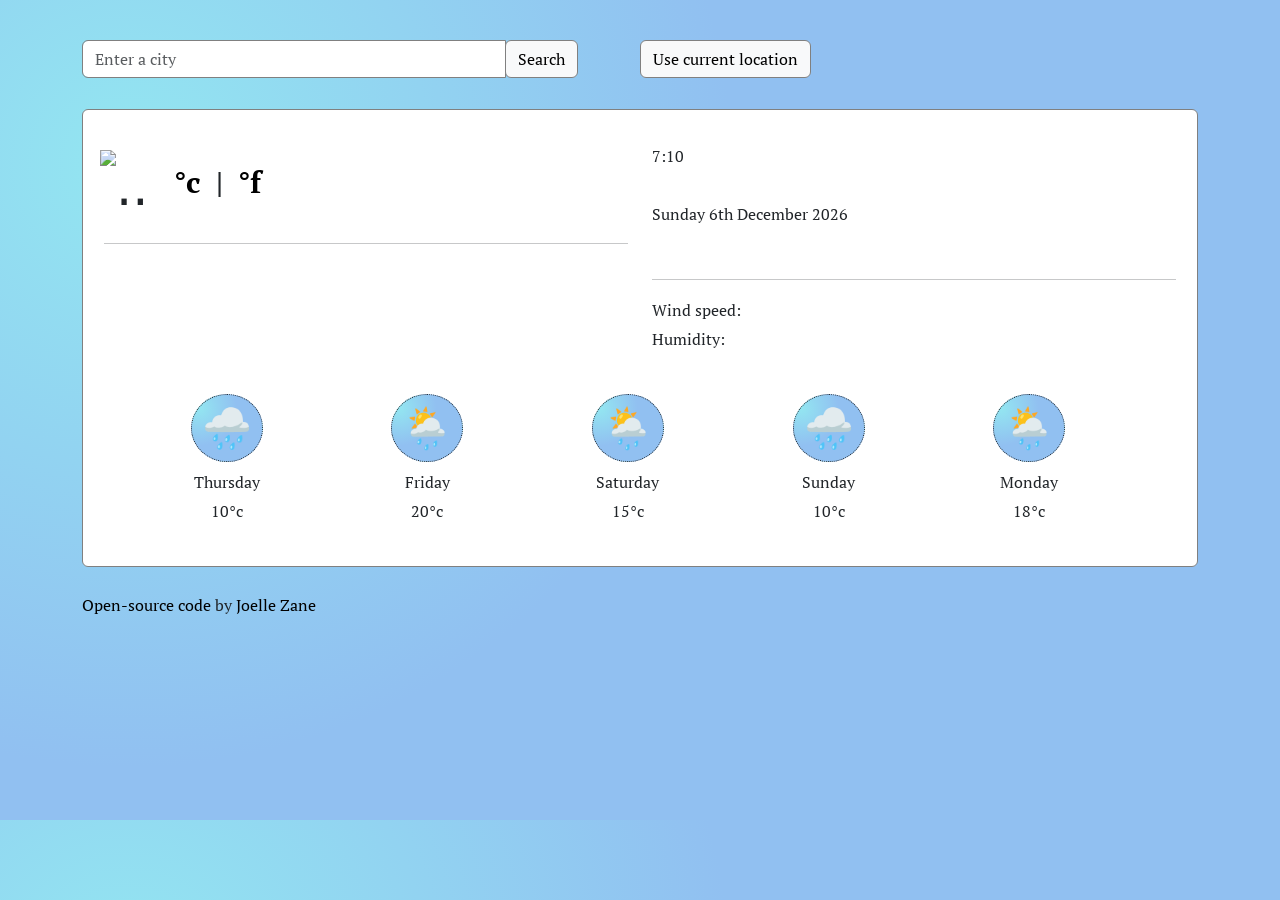
==== index.html @ 937398c7 "Added relevant icon from the API" ====
<!DOCTYPE html>
<html lang="en">
  <head>
    <meta charset="UTF-8" />
    <meta http-equiv="X-UA-Compatible" content="IE=edge" />
    <meta name="viewport" content="width=device-width, initial-scale=1.0" />
    <title>Weather</title>
    <link
      href="https://cdn.jsdelivr.net/npm/bootstrap@5.1.3/dist/css/bootstrap.min.css"
      rel="stylesheet"
      integrity="sha384-1BmE4kWBq78iYhFldvKuhfTAU6auU8tT94WrHftjDbrCEXSU1oBoqyl2QvZ6jIW3"
      crossorigin="anonymous"
    />
    <script src="https://unpkg.com/axios/dist/axios.min.js"></script>

    <script
      src="https://kit.fontawesome.com/01a1d92c42.js"
      crossorigin="anonymous"
    ></script>
    <link rel="preconnect" href="https://fonts.googleapis.com" />
    <link rel="preconnect" href="https://fonts.gstatic.com" crossorigin />
    <link
      href="https://fonts.googleapis.com/css2?family=PT+Serif:ital,wght@0,400;0,700;1,400;1,700&display=swap"
      rel="stylesheet"
    />
    <link rel="stylesheet" href="src/styles.css" />
  </head>
  <body>
    <div class="container">
      <div class="row">
        <div class="col-6">
          <form id="my-form">
          <div class="input-group mb-3 city-search" id="city-search-form">
            <input
              type="text"
              class="form-control"
              placeholder="Enter a city"
              aria-label="City Search"
              aria-describedby="basic-addon2"
              autocomplete="off"
              id="search-bar"/>
            <div class="input-group-append" id="form-input">
              <button type="submit" class="btn btn-light search-button">
                Search
              </button>
            </div>
            </form>
          </div>
        </div>
        <div class="col-6 location-button">
          <button type="submit" class="btn btn-light" id="location-button">
            Use current location
          </button>
        </div>
      </div>
      <div class="card" style="width: 40rem 100%">
        <img class="card-img-top" />
        <div class="card-body">
          <p class="card-text"></p>
          <div class="row">
            <div class="col-6 location-weather-column">
              <h1 class="city-name" id="city-name"></h1>
              <img src="#" alt=".." class ="cloud-rain-emoji-head" id="icon-head"/>
              <span class="temperature" id="temp-number"> </span>
              <span><a href="#" class="cTemp temperature" id="c-temp">°c</a></span>
              <span class=" temperature">|</span>
              <span> <a href="#" class="fTemp temperature"id="f-temp">°f</a></span>
              <hr />
              <div class="weather-today" id="weather-today"> </div>
            </div>

            <div class="col-6 weather-info-column">
              <div class="time" id="time">4:30PM</div>
              <br />
              <div class="date" id="date">Wednesday 30th March 2022</div>
              <br />
              <hr />
              <span class="wind-speed">Wind speed:</span>
              <span class="wind-speed-answer"id="wind-speed-answer"> </span>
              <br />
              <span class="humidity">Humidity:</span>
              <span class="humidity-answer"id="humidity-answer"> </span>
            </div>
          </div>
          <br />

          <div class="row five-day-weather">
            <div class="col-2">
              <span class="cloud-rain-emoji">🌧</span>
              <div class="day-1">Thursday</div>
              <div class="day-1-temperature">10°c</div>
            </div>
            <div class="col-2">
              <span class="cloud-sun-rain-emoji">🌦</span>
              <div class="day-1">Friday</div>
              <div class="day-1-temperature">20°c</div>
            </div>
            <div class="col-2">
              <span class="cloud-sun-rain-emoji">🌦</span>
              <div class="day-1">Saturday</div>
              <div class="day-1-temperature">15°c</div>
            </div>
            <div class="col-2">
              <span class="cloud-rain-emoji">🌧</span>
              <div class="day-1">Sunday</div>
              <div class="day-1-temperature">10°c</div>
            </div>
            <div class="col-2">
              <span class="cloud-sun-rain-emoji">🌦</span>
              <div class="day-1">Monday</div>
              <div class="day-1-temperature">18°c</div>
            </div>
          </div>
        </div>
      </div>
      <br />
      <div class="footnote">
      <a href="https://github.com/Joellez/my-weather-app" id="github-link" target="_blank">Open-source code</a> by 
    <a href="https://www.linkedin.com/in/joellezane/" id="linkedin-link" target="_blank">Joelle Zane </a></div>
      </div>
      <script src="src/script.js"></script>
  </body>
</html>
---- src/styles.css ----
body {
  background: radial-gradient(
    circle at 10% 20%,
    rgb(147, 230, 241) 0%,
    rgb(145, 192, 241) 45.5%
  );
}

a {
  text-decoration: none;
  color: black;
}
.container {
  padding-bottom: 200px;
  min-width: max-content;
}

.city-search,
.location-button,
.city-name,
.temperature,
.weather-today,
.weather-info-column,
.day-1,
.day-1-temperature,
.footnote {
  font-family: "PT Serif", serif;
  line-height: 1.8;
}

.city-search,
.location-button {
  padding: 40px 0 15px 50px;
  margin-left: -50px;
}
.btn,
.form-control {
  background-color: #fff solid;
  border: 0.5px solid grey;
}

.card {
  padding: 0 5px 5px 5px;
  border: 0.5px solid grey;
  max-width: 100%;
  margin: 0 auto;
  word-wrap: normal;
}
.city-name {
  font-weight: bold;
  font-size: 20px;
}
.temperature {
  margin-left: 10px;
  font-size: 30px;
  font-weight: bold;
}
.weather-today {
  font-weight: bold;
}

.date {
  padding-bottom: 6px;
}
.cloud-rain-emoji-head {
  font-size: 51px;
  margin-left: -4px;
}
.five-day-weather {
  text-align: center;
  justify-content: space-evenly;
  padding: 20px;
  max-width: 100%;
}
.cloud-rain-emoji,
.cloud-sun-rain-emoji {
  background: radial-gradient(
    circle at 10% 20%,
    rgb(147, 230, 241) 0%,
    rgb(145, 192, 241) 45.5%
  );
  font-size: 40px;
  border: 0.5px dotted;
  border-radius: 50%;
  padding: 10px 10px;
}
.day-1 {
  margin-top: 10px;
}

.btn:hover {
  color: #fff;
  background-color: transparent;
}
a:hover {
  color: rgb(145, 192, 241);
}
#github-link:hover,
#linkedin-link:hover {
  color: #fff;
}

.weather-today::first-letter {
  text-transform: capitalize;
}
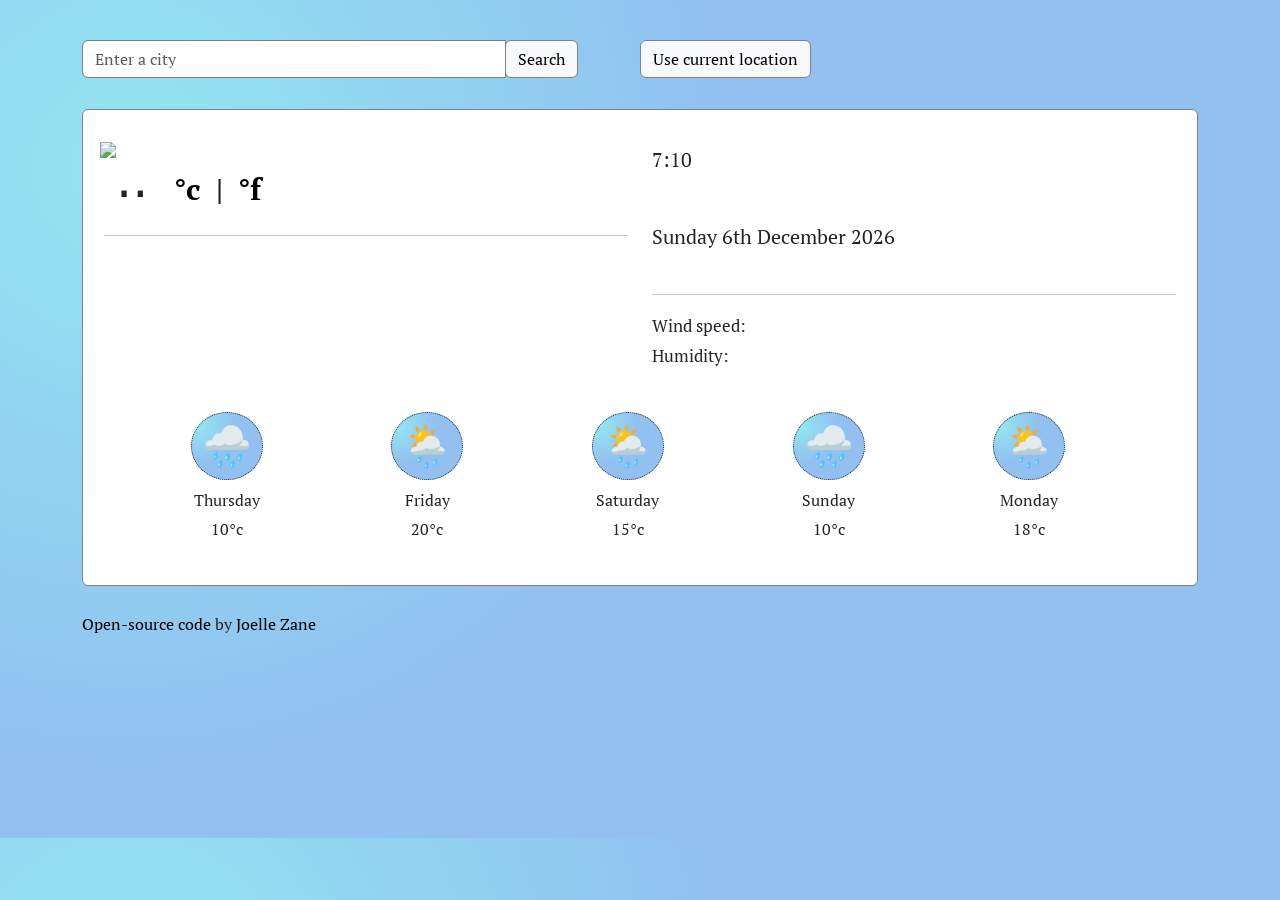
==== commit 76518413: "fixed css styling" ====
--- a/index.html
+++ b/index.html
@@ -60,7 +60,7 @@
           <div class="row">
             <div class="col-6 location-weather-column">
               <h1 class="city-name" id="city-name"></h1>
-              <img src="#" alt=".." class ="cloud-rain-emoji-head" id="icon-head"/>
+               <img src="#" alt=".." id="icon-head"/>
               <span class="temperature" id="temp-number"> </span>
               <span><a href="#" class="cTemp temperature" id="c-temp">°c</a></span>
               <span class=" temperature">|</span>
@@ -71,15 +71,14 @@
 
             <div class="col-6 weather-info-column">
               <div class="time" id="time">4:30PM</div>
+                <br />
+              <div class="date" id="date">Wednesday 30th March 2022</div>
+              <hr />
+              <span class="wind-speed more-weather">Wind speed:</span>
+              <span class="wind-speed-answer more-weather"id="wind-speed-answer"> </span>
               <br />
-              <div class="date" id="date">Wednesday 30th March 2022</div>
-              <br />
-              <hr />
-              <span class="wind-speed">Wind speed:</span>
-              <span class="wind-speed-answer"id="wind-speed-answer"> </span>
-              <br />
-              <span class="humidity">Humidity:</span>
-              <span class="humidity-answer"id="humidity-answer"> </span>
+              <span class="humidity more-weather">Humidity:</span>
+              <span class="humidity-answer more-weather"id="humidity-answer"> </span>
             </div>
           </div>
           <br />
--- a/src/styles.css
+++ b/src/styles.css
@@ -49,23 +49,39 @@
 .city-name {
   font-weight: bold;
   font-size: 20px;
+  margin-bottom: 0;
 }
+
+#icon-head {
+  font-size: 51px;
+  margin-left: -4px;
+}
+
 .temperature {
   margin-left: 10px;
   font-size: 30px;
   font-weight: bold;
+  position: relative;
+  top: 15px;
 }
 .weather-today {
   font-weight: bold;
+  font-size: 17px;
 }
 
+.time {
+  font-size: 20px;
+}
 .date {
-  padding-bottom: 6px;
+  padding-top: 12px;
+  padding-bottom: 23px;
+  font-size: 20px;
 }
-.cloud-rain-emoji-head {
-  font-size: 51px;
-  margin-left: -4px;
+
+.more-weather {
+  font-size: 17px;
 }
+
 .five-day-weather {
   text-align: center;
   justify-content: space-evenly;
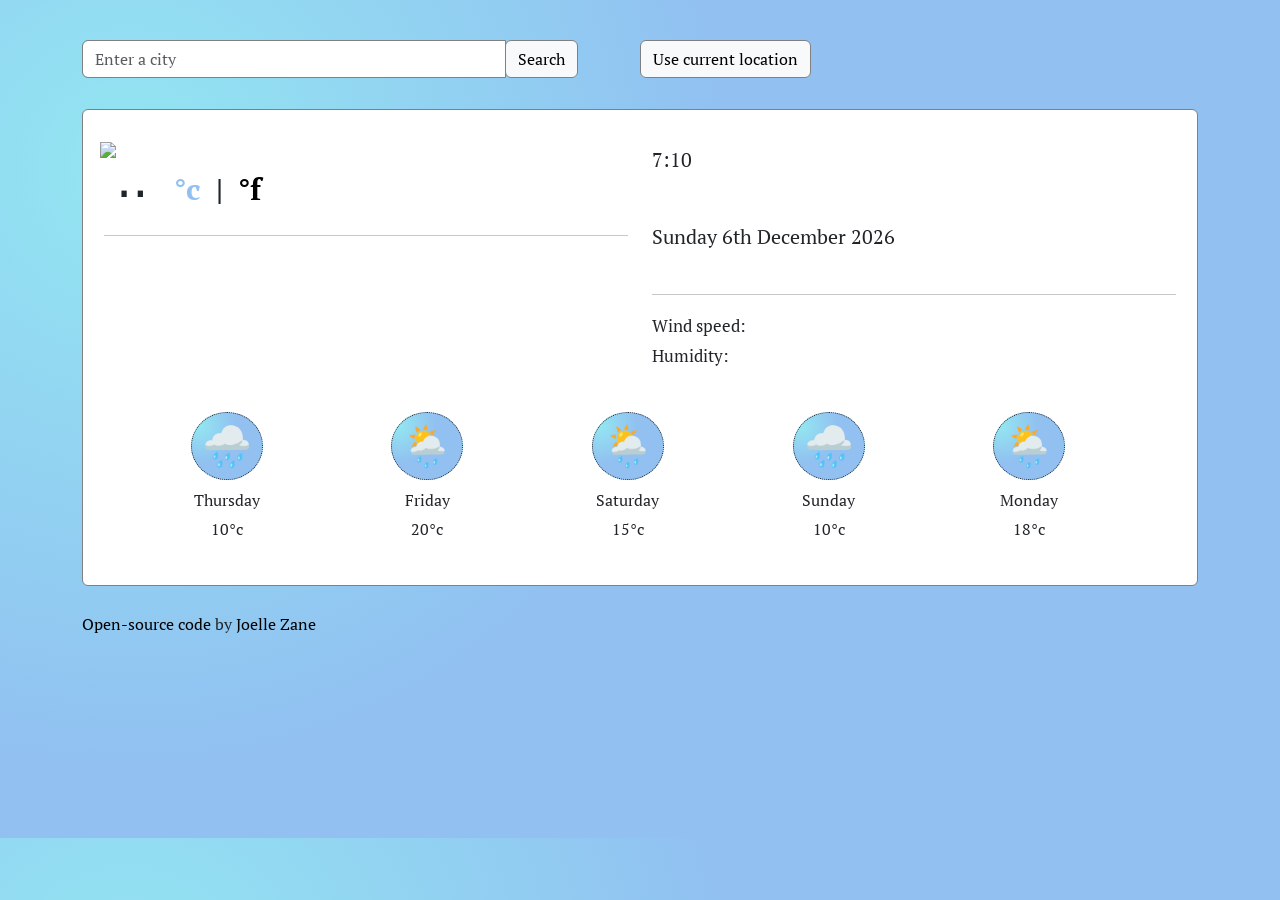
==== commit 5e71d4f5: "implemented working temperature conversion and deleted previous code" ====
--- a/index.html
+++ b/index.html
@@ -62,9 +62,9 @@
               <h1 class="city-name" id="city-name"></h1>
                <img src="#" alt=".." id="icon-head"/>
               <span class="temperature" id="temp-number"> </span>
-              <span><a href="#" class="cTemp temperature" id="c-temp">°c</a></span>
+              <span><a href="#" class="cTemp temperature active" id="c-temp">°c</a></span>
               <span class=" temperature">|</span>
-              <span> <a href="#" class="fTemp temperature"id="f-temp">°f</a></span>
+              <span> <a href="#" class="fTemp temperature  "id="f-temp">°f</a></span>
               <hr />
               <div class="weather-today" id="weather-today"> </div>
             </div>
--- a/src/styles.css
+++ b/src/styles.css
@@ -64,6 +64,12 @@
   position: relative;
   top: 15px;
 }
+
+.active {
+  color: rgb(145, 192, 241);
+  cursor: default;
+}
+
 .weather-today {
   font-weight: bold;
   font-size: 17px;
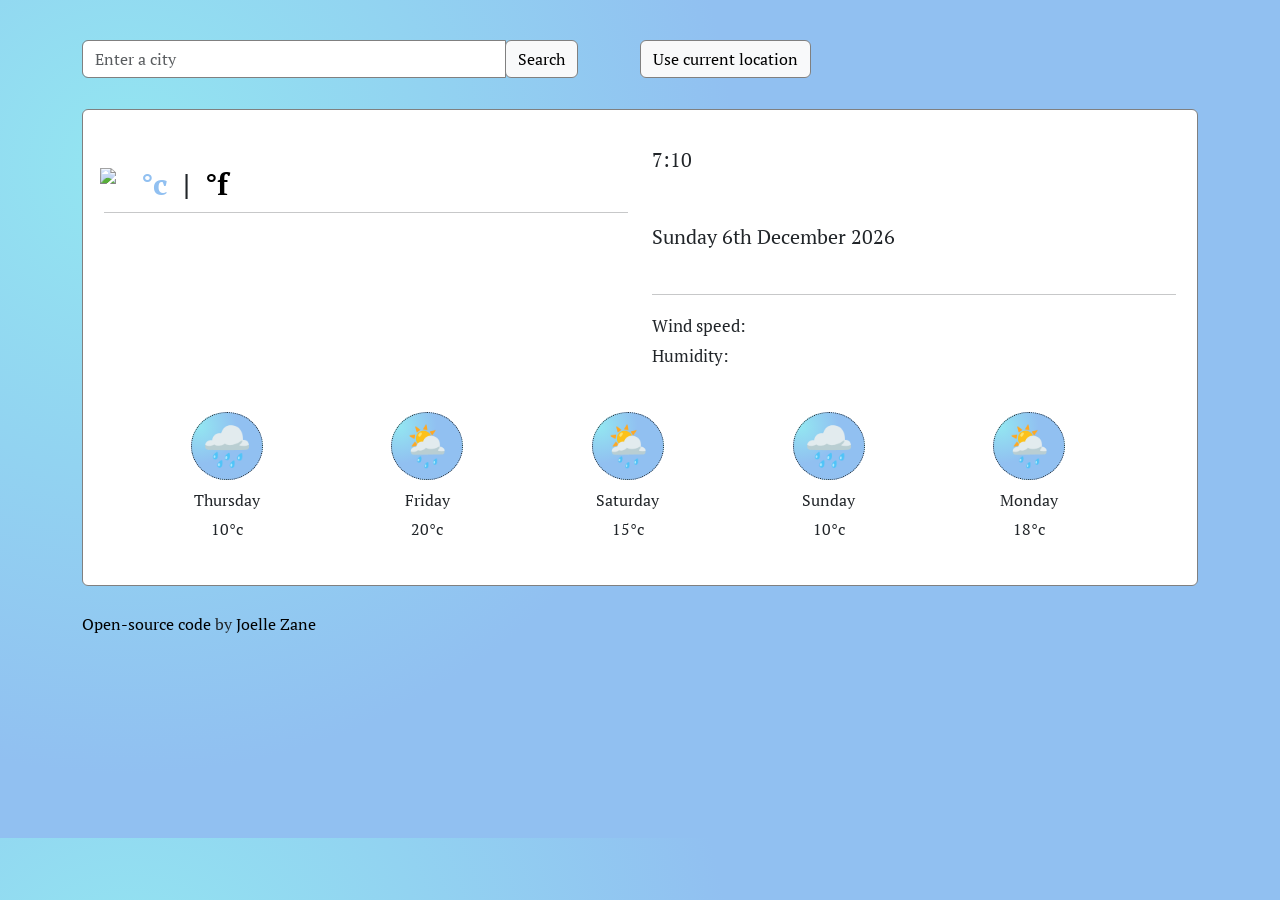
==== commit 0fc8da92: "added windspeed in mph" ====
--- a/index.html
+++ b/index.html
@@ -60,11 +60,11 @@
           <div class="row">
             <div class="col-6 location-weather-column">
               <h1 class="city-name" id="city-name"></h1>
-               <img src="#" alt=".." id="icon-head"/>
+               <img src="#" alt=" " id="icon-head"/>
               <span class="temperature" id="temp-number"> </span>
               <span><a href="#" class="cTemp temperature active" id="c-temp">°c</a></span>
               <span class=" temperature">|</span>
-              <span> <a href="#" class="fTemp temperature  "id="f-temp">°f</a></span>
+              <span> <a href="#" class="fTemp temperature"id="f-temp">°f</a></span>
               <hr />
               <div class="weather-today" id="weather-today"> </div>
             </div>
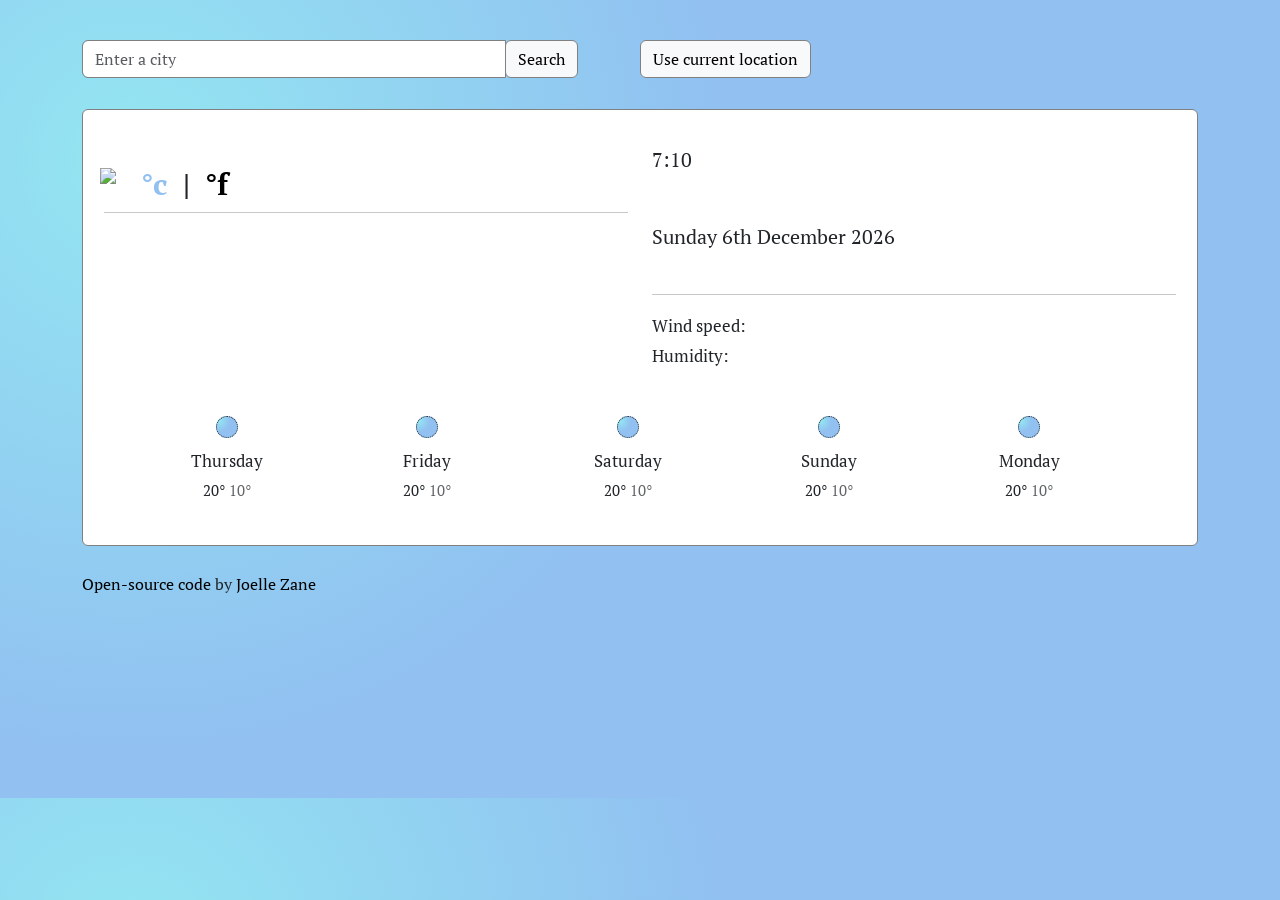
==== commit 0ae36b44: "added min and max temps and image for forecast icons" ====
--- a/index.html
+++ b/index.html
@@ -85,29 +85,38 @@
 
           <div class="row five-day-weather">
             <div class="col-2">
-              <span class="cloud-rain-emoji">🌧</span>
-              <div class="day-1">Thursday</div>
-              <div class="day-1-temperature">10°c</div>
+              <img src="http://openweathermap.org/img/wn/04d@2x.png" alt="" width="75" class="five-day-icons">
+              <div class="weather-forecast-day">Thursday</div>
+              <div class="weather-forecast-temperatures">
+                <span class="weather-forecast-max-temp">20°</span>
+                <span class="weather-forecast-min-temp">10°</span>
+              </div>
             </div>
             <div class="col-2">
-              <span class="cloud-sun-rain-emoji">🌦</span>
-              <div class="day-1">Friday</div>
-              <div class="day-1-temperature">20°c</div>
+              <img src="http://openweathermap.org/img/wn/04d@2x.png" alt="" width="75" class="five-day-icons">
+              <div class="weather-forecast-day">Friday</div>
+              <div class="weather-forecast-temperatures">
+                <span class="weather-forecast-max-temp">20°</span>
+                <span class="weather-forecast-min-temp">10°</span>
+                </div>
             </div>
             <div class="col-2">
-              <span class="cloud-sun-rain-emoji">🌦</span>
-              <div class="day-1">Saturday</div>
-              <div class="day-1-temperature">15°c</div>
+               <img src="http://openweathermap.org/img/wn/04d@2x.png" alt="" width="75" class="five-day-icons">
+              <div class="weather-forecast-day">Saturday</div>
+              <div class="weather-forecast-temperatures"><span class="weather-forecast-max-temp">20°</span>
+                <span class="weather-forecast-min-temp">10°</span></div>
             </div>
             <div class="col-2">
-              <span class="cloud-rain-emoji">🌧</span>
-              <div class="day-1">Sunday</div>
-              <div class="day-1-temperature">10°c</div>
+               <img src="http://openweathermap.org/img/wn/04d@2x.png" alt="" width="75" class="five-day-icons">
+              <div class="weather-forecast-day">Sunday</div>
+              <div class="weather-forecast-temperatures"><span class="weather-forecast-max-temp">20°</span>
+                <span class="weather-forecast-min-temp">10°</span></div>
             </div>
             <div class="col-2">
-              <span class="cloud-sun-rain-emoji">🌦</span>
-              <div class="day-1">Monday</div>
-              <div class="day-1-temperature">18°c</div>
+               <img src="http://openweathermap.org/img/wn/04d@2x.png" alt="" width="75" class="five-day-icons">
+              <div class="weather-forecast-day">Monday</div>
+              <div class="weather-forecast-temperatures"><span class="weather-forecast-max-temp">20°</span>
+                <span class="weather-forecast-min-temp">10°</span></div>
             </div>
           </div>
         </div>
--- a/src/styles.css
+++ b/src/styles.css
@@ -21,8 +21,8 @@
 .temperature,
 .weather-today,
 .weather-info-column,
-.day-1,
-.day-1-temperature,
+.weather-forecast-day,
+.weather-forecast-temperatures,
 .footnote {
   font-family: "PT Serif", serif;
   line-height: 1.8;
@@ -94,20 +94,26 @@
   padding: 20px;
   max-width: 100%;
 }
-.cloud-rain-emoji,
-.cloud-sun-rain-emoji {
+
+.five-day-icons {
   background: radial-gradient(
     circle at 10% 20%,
     rgb(147, 230, 241) 0%,
     rgb(145, 192, 241) 45.5%
   );
-  font-size: 40px;
   border: 0.5px dotted;
   border-radius: 50%;
   padding: 10px 10px;
+  margin-bottom: 8px;
 }
-.day-1 {
-  margin-top: 10px;
+.weather-forecast-day {
+  font-size: 17px;
+}
+.weather-forecast-temperatures {
+  font-size: 15px;
+}
+.weather-forecast-min-temp {
+  opacity: 0.7;
 }
 
 .btn:hover {
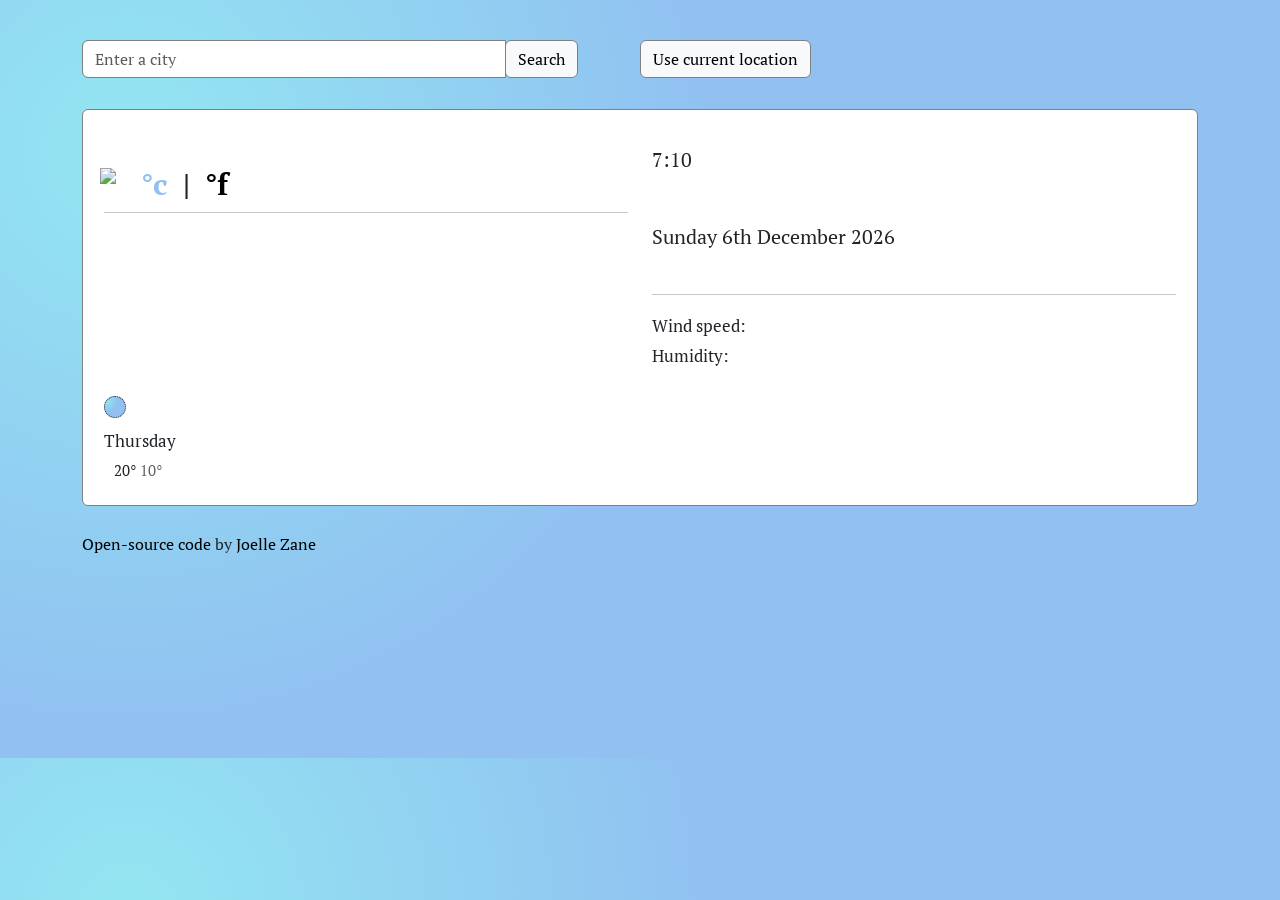
==== commit dc633e09: "removed repeated html for 5 day forecast, will add on js" ====
--- a/index.html
+++ b/index.html
@@ -92,32 +92,6 @@
                 <span class="weather-forecast-min-temp">10°</span>
               </div>
             </div>
-            <div class="col-2">
-              <img src="http://openweathermap.org/img/wn/04d@2x.png" alt="" width="75" class="five-day-icons">
-              <div class="weather-forecast-day">Friday</div>
-              <div class="weather-forecast-temperatures">
-                <span class="weather-forecast-max-temp">20°</span>
-                <span class="weather-forecast-min-temp">10°</span>
-                </div>
-            </div>
-            <div class="col-2">
-               <img src="http://openweathermap.org/img/wn/04d@2x.png" alt="" width="75" class="five-day-icons">
-              <div class="weather-forecast-day">Saturday</div>
-              <div class="weather-forecast-temperatures"><span class="weather-forecast-max-temp">20°</span>
-                <span class="weather-forecast-min-temp">10°</span></div>
-            </div>
-            <div class="col-2">
-               <img src="http://openweathermap.org/img/wn/04d@2x.png" alt="" width="75" class="five-day-icons">
-              <div class="weather-forecast-day">Sunday</div>
-              <div class="weather-forecast-temperatures"><span class="weather-forecast-max-temp">20°</span>
-                <span class="weather-forecast-min-temp">10°</span></div>
-            </div>
-            <div class="col-2">
-               <img src="http://openweathermap.org/img/wn/04d@2x.png" alt="" width="75" class="five-day-icons">
-              <div class="weather-forecast-day">Monday</div>
-              <div class="weather-forecast-temperatures"><span class="weather-forecast-max-temp">20°</span>
-                <span class="weather-forecast-min-temp">10°</span></div>
-            </div>
           </div>
         </div>
       </div>
--- a/src/styles.css
+++ b/src/styles.css
@@ -88,12 +88,12 @@
   font-size: 17px;
 }
 
-.five-day-weather {
+/*to add again when have 5 day forecast on js  .five-day-weather {
   text-align: center;
   justify-content: space-evenly;
   padding: 20px;
   max-width: 100%;
-}
+} */
 
 .five-day-icons {
   background: radial-gradient(
@@ -111,6 +111,7 @@
 }
 .weather-forecast-temperatures {
   font-size: 15px;
+  padding-left: 10px;
 }
 .weather-forecast-min-temp {
   opacity: 0.7;
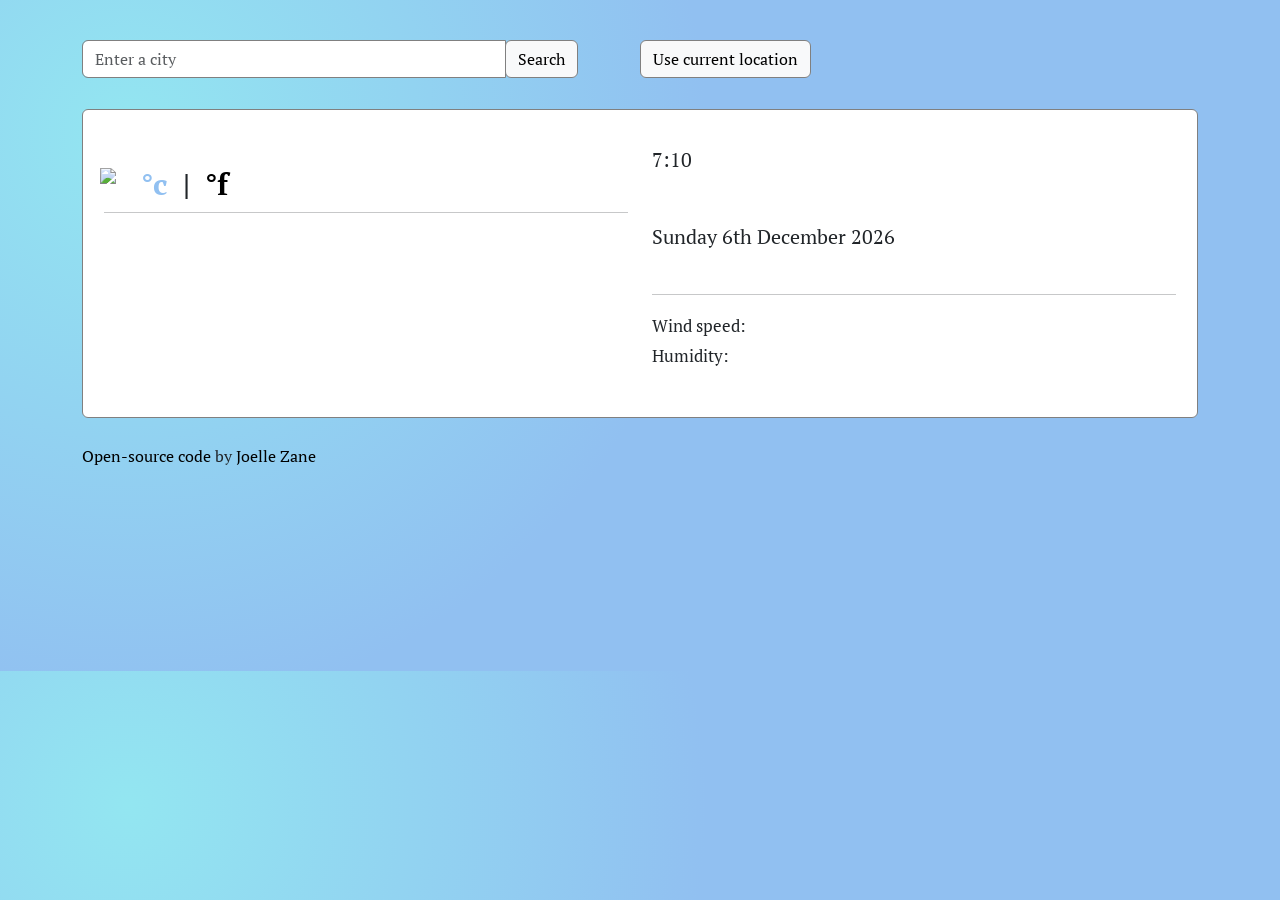
==== commit 043a2eb1: "fixed mph km/h spacing on js and started creating forecast js" ====
--- a/index.html
+++ b/index.html
@@ -82,17 +82,8 @@
             </div>
           </div>
           <br />
-
-          <div class="row five-day-weather">
-            <div class="col-2">
-              <img src="http://openweathermap.org/img/wn/04d@2x.png" alt="" width="75" class="five-day-icons">
-              <div class="weather-forecast-day">Thursday</div>
-              <div class="weather-forecast-temperatures">
-                <span class="weather-forecast-max-temp">20°</span>
-                <span class="weather-forecast-min-temp">10°</span>
-              </div>
-            </div>
-          </div>
+ <div class="five-day-weather" id="forecast"></div>
+       
         </div>
       </div>
       <br />
--- a/src/styles.css
+++ b/src/styles.css
@@ -107,7 +107,7 @@
   margin-bottom: 8px;
 }
 .weather-forecast-day {
-  font-size: 17px;
+  font-size: 17px; /* to fix */
 }
 .weather-forecast-temperatures {
   font-size: 15px;
